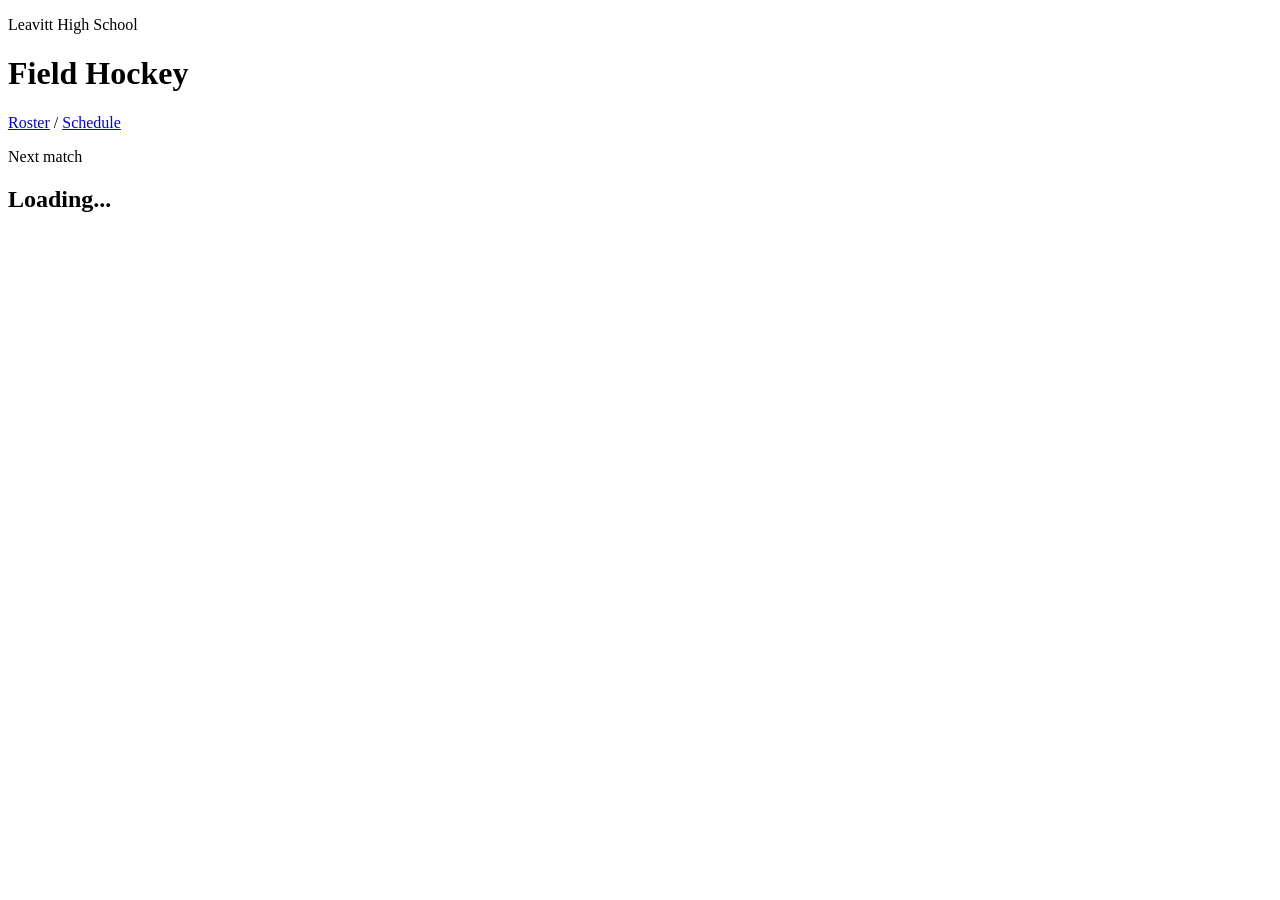
==== index.html @ 66ba46b5 "Add initial HTML structure for Leavitt Field Hockey" ====
<!DOCTYPE html>
<html lang="en">
<head>
<meta charset="UTF-8">
<title>Leavitt Field Hockey</title>

<link rel="preconnect" href="https://fonts.googleapis.com">
<link rel="preconnect" href="https://fonts.gstatic.com" crossorigin>
<link href="https://fonts.googleapis.com/css2?family=M+PLUS+Rounded+1c&family=Oswald:wght@200..700&display=swap" rel="stylesheet">

<link rel="stylesheet" href="style.css">
</head>
<body>

<header>
  <div class="header-inner">
    <p class="eyebrow">Leavitt High School</p>
    <h1>Field Hockey</h1>
    <nav>
      <a href="roster.html">Roster</a>
      <span class="divider">/</span>
      <a href="schedule.html">Schedule</a>
    </nav>
  </div>
</header>

<section class="next-game">
  <p class="eyebrow">Next match</p>
  <h2>Loading...</h2>
  <p class="game-meta"></p>
</section>

<section class="photo-strip">
</section>

<script src="next-game.js"></script>
<script src="photo-strip.js"></script>

</body>
</html>
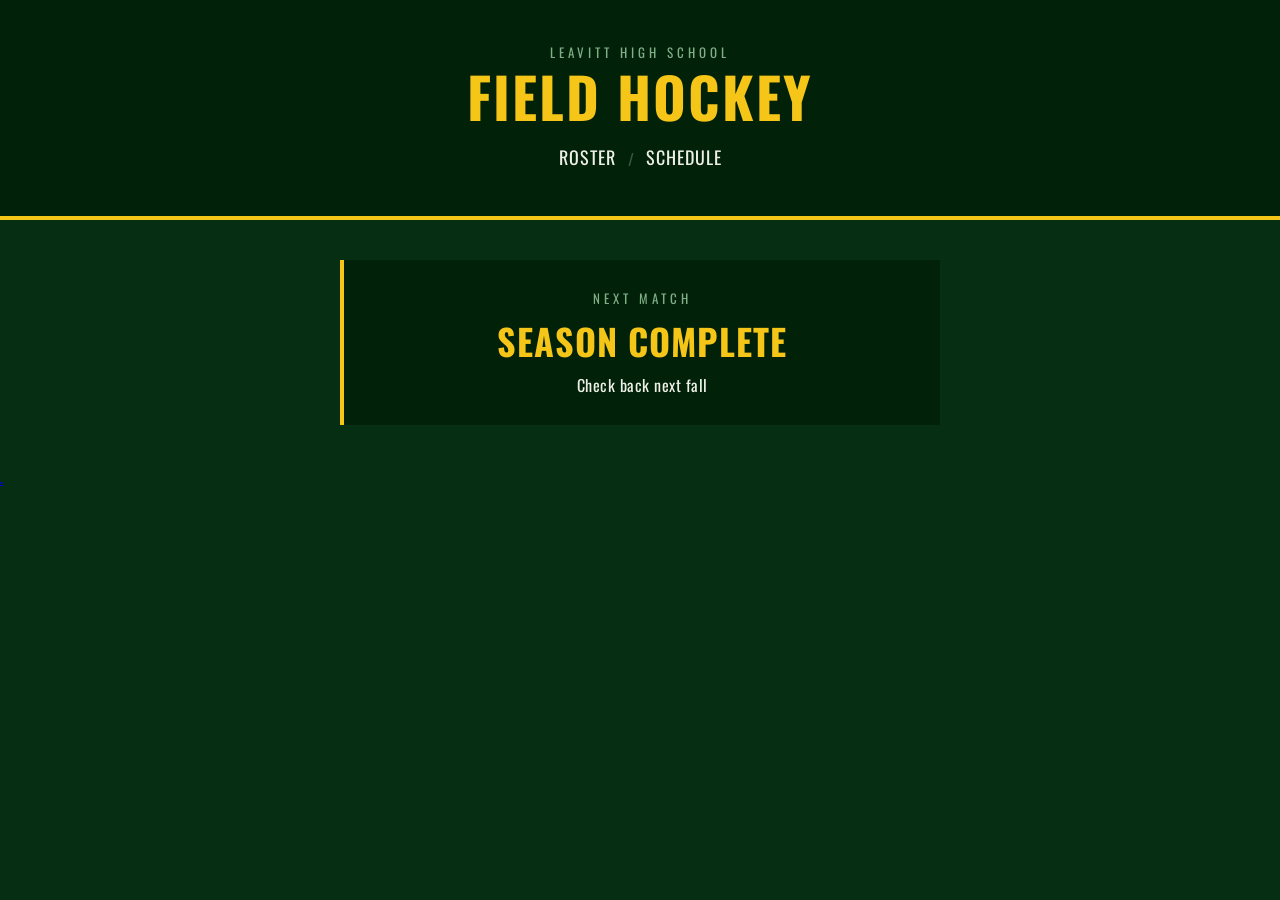
==== commit aa3c25e4: "Update index.html" ====
--- a/index.html
+++ b/index.html
@@ -36,5 +36,8 @@
 <script src="next-game.js"></script>
 <script src="photo-strip.js"></script>
 
+
+<a class="credits" href="https://aehast11.vercel.app/">.</a>
 </body>
 </html>
+
--- a/style.css
+++ b/style.css
@@ -0,0 +1,125 @@
+* {
+  margin: 0;
+  padding: 0;
+  box-sizing: border-box;
+}
+
+body {
+  background-color: #062e12;
+  font-family: 'Oswald', sans-serif;
+}
+
+header {
+  background-color: #022109;
+  width: 100%;
+  min-height: 220px;
+  border-bottom: 4px solid #f5c518;
+  display: flex;
+  align-items: center;
+  justify-content: center;
+}
+
+.header-inner {
+  display: flex;
+  flex-direction: column;
+  align-items: center;
+  gap: 6px;
+  text-align: center;
+  padding: 32px 20px;
+}
+
+.eyebrow {
+  color: #7fae87;
+  font-size: 13px;
+  font-weight: 400;
+  letter-spacing: 4px;
+  text-transform: uppercase;
+}
+
+h1 {
+  color: #f5c518;
+  font-size: 56px;
+  font-weight: 700;
+  letter-spacing: 2px;
+  text-transform: uppercase;
+  line-height: 1;
+}
+
+nav {
+  margin-top: 14px;
+  display: flex;
+  align-items: center;
+  gap: 12px;
+}
+
+nav a {
+  color: #eef0e8;
+  font-size: 18px;
+  font-weight: 400;
+  letter-spacing: 1px;
+  text-transform: uppercase;
+  text-decoration: none;
+  padding-bottom: 2px;
+  border-bottom: 2px solid transparent;
+  transition: color 0.15s ease, border-color 0.15s ease;
+}
+
+nav a:hover {
+  color: #f5c518;
+  border-bottom-color: #f5c518;
+}
+
+.divider {
+  color: #3b5a41;
+  font-size: 16px;
+}
+
+.next-game {
+  background-color: #022109;
+  border-left: 4px solid #f5c518;
+  max-width: 600px;
+  margin: 40px auto;
+  padding: 28px 32px;
+  text-align: center;
+}
+
+.next-game h2 {
+  color: #f5c518;
+  font-size: 36px;
+  font-weight: 700;
+  text-transform: uppercase;
+  letter-spacing: 1px;
+  margin: 6px 0;
+}
+
+.next-game .game-meta {
+  color: #eef0e8;
+  font-size: 16px;
+  letter-spacing: 0.5px;
+}
+
+.photo-strip {
+  position: relative;
+  width: 100%;
+  max-width: 900px;
+  height: 340px;
+  margin: 48px auto;
+  background-color: #022109;
+  border-left: 4px solid #f5c518;
+  overflow: hidden;
+}
+
+.photo-strip-img {
+  position: absolute;
+  top: 0;
+  left: 0;
+  width: 100%;
+  height: 100%;
+  object-fit: cover;
+  opacity: 0;
+  transition: opacity 1s ease;
+}
+
+.photo-strip-img.is-active {
+  opacity: 1;
+}
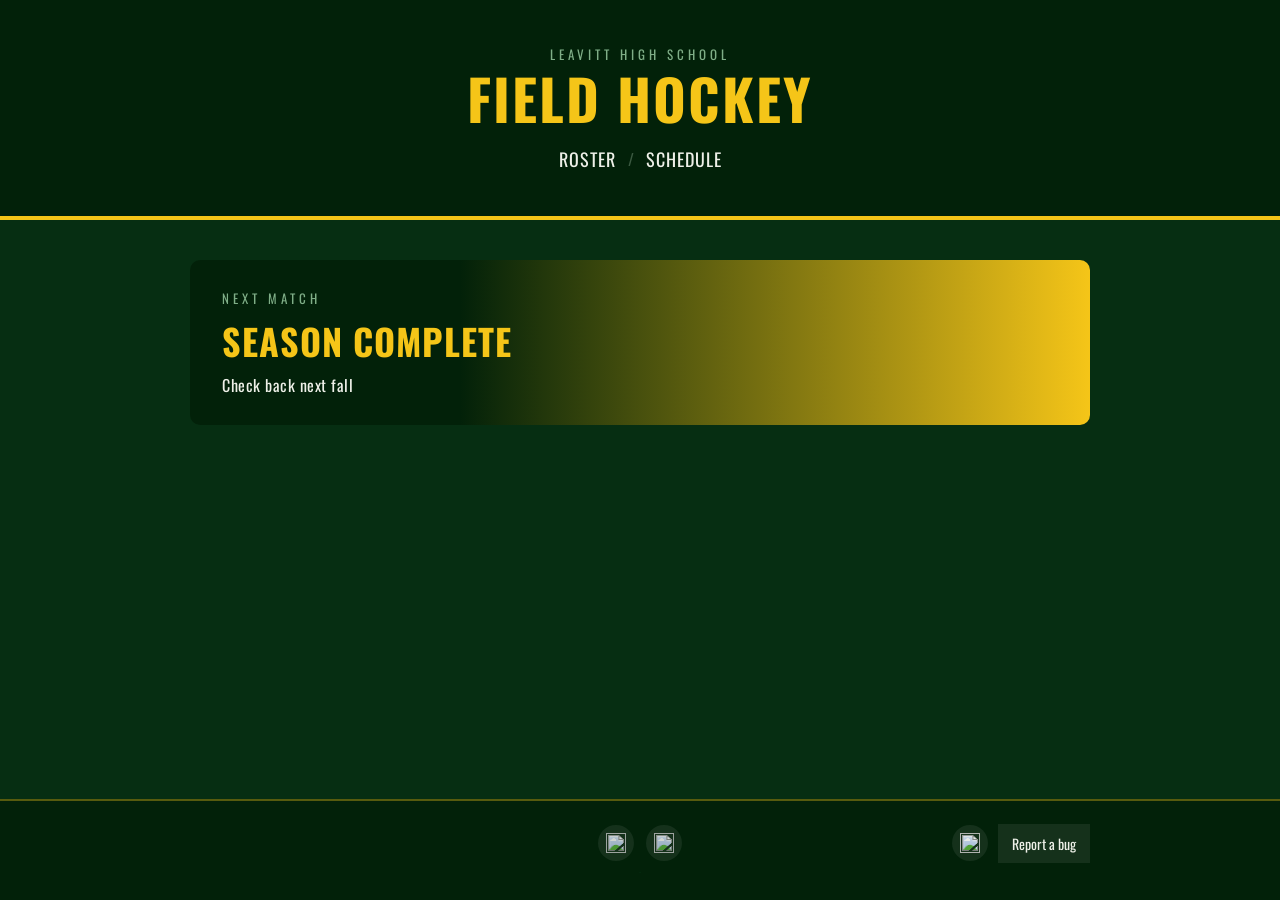
==== commit 5bcda952: "Add files via upload" ====
--- a/index.html
+++ b/index.html
@@ -25,19 +25,51 @@
 </header>
 
 <section class="next-game">
-  <p class="eyebrow">Next match</p>
-  <h2>Loading...</h2>
-  <p class="game-meta"></p>
+  <div class="next-game-content">
+    <p class="eyebrow">Next match</p>
+    <h2>Loading...</h2>
+    <p class="game-meta"></p>
+  </div>
+
+  <div class="game-icons">
+    <button class="icons"></button>
+    <button class="icons bell-icon"></button>
+  </div>
+
 </section>
 
 <section class="photo-strip">
 </section>
 
+
 <script src="next-game.js"></script>
 <script src="photo-strip.js"></script>
 
+<footer>
+  <div class="footer-content">
+    <div class="social-media" aria-label="Social media">
+      <a href="https://www.instagram.com/lahs_fhock/" aria-label="Instagram">
+        <img src="https://cdn-icons-png.flaticon.com/128/1051/1051364.png" alt="">
+      </a>
+      <a href="https://www.tiktok.com/@leavitt_fhock" aria-label="TikTok">
+        <img src="https://cdn-icons-png.flaticon.com/128/3046/3046125.png" alt="">
+      </a>
+    </div>
+    <div class="footer-tools">
+      <a class="github-link" href="https://github.com/Aehast11" aria-label="GitHub">
+        <img src="https://cdn-icons-png.flaticon.com/128/1051/1051377.png" alt="">
+      </a>
+      <details class="bug-report">
+        <summary>Report a bug</summary>
+        <a href="mailto:aehast11@azlus.com">aehast11@azlus.com</a>
+      </details>
+    </div>
+  </div>
+  <a class="credits" href="https://aehast11.vercel.app/">.</a>
+</footer>
 
-<a class="credits" href="https://aehast11.vercel.app/">.</a>
 </body>
 </html>
 
+<!-- work of aehast11 -->
+
--- a/style.css
+++ b/style.css
@@ -7,6 +7,9 @@
 body {
   background-color: #062e12;
   font-family: 'Oswald', sans-serif;
+  min-height: 100vh;
+  display: flex;
+  flex-direction: column;
 }
 
 header {
@@ -59,14 +62,130 @@
   letter-spacing: 1px;
   text-transform: uppercase;
   text-decoration: none;
-  padding-bottom: 2px;
-  border-bottom: 2px solid transparent;
-  transition: color 0.15s ease, border-color 0.15s ease;
+  transition: color 0.15s ease;
 }
 
 nav a:hover {
   color: #f5c518;
-  border-bottom-color: #f5c518;
+}
+
+.social-media {
+  display: flex;
+  gap: 12px;
+}
+
+.social-media a {
+  display: grid;
+  place-items: center;
+  width: 36px;
+  height: 36px;
+  border-radius: 50%;
+  background-color: rgba(238, 240, 232, 0.08);
+  transition: background-color 0.15s ease, transform 0.15s ease;
+}
+
+.social-media a:hover,
+.social-media a:focus-visible {
+  background-color: rgba(245, 197, 24, 0.2);
+  transform: translateY(-2px);
+}
+
+.social-media img {
+  width: 20px;
+  height: 20px;
+  object-fit: contain;
+  opacity: 0.8;
+}
+
+footer {
+  display: flex;
+  flex-direction: column;
+  align-items: center;
+  width: 100%;
+  margin-top: auto;
+  padding: 24px 20px;
+  background-color: #022109;
+  border-top: 2px solid rgba(245, 197, 24, 0.35);
+}
+
+.footer-content {
+  position: relative;
+  display: flex;
+  align-items: center;
+  justify-content: center;
+  width: 100%;
+  max-width: 900px;
+  gap: 24px;
+}
+
+.footer-tools {
+  position: absolute;
+  right: 0;
+  display: flex;
+  align-items: center;
+  gap: 10px;
+}
+
+.github-link {
+  display: grid;
+  place-items: center;
+  width: 36px;
+  height: 36px;
+  border-radius: 50%;
+  background-color: rgba(238, 240, 232, 0.08);
+  transition: background-color 0.15s ease, transform 0.15s ease;
+}
+
+.github-link:hover,
+.github-link:focus-visible {
+  background-color: rgba(245, 197, 24, 0.2);
+  transform: translateY(-2px);
+}
+
+.github-link img {
+  width: 20px;
+  height: 20px;
+  object-fit: contain;
+  opacity: 0.9;
+}
+
+.bug-report {
+  position: relative;
+  color: #fff;
+}
+
+.bug-report summary {
+  padding: 9px 14px;
+  background-color: rgba(238, 240, 232, 0.08);
+  color: #eef0e8;
+  font-size: 14px;
+  cursor: pointer;
+  list-style: none;
+  transition: background-color 0.15s ease;
+}
+
+.bug-report summary:hover {
+  background-color: rgba(245, 197, 24, 0.2);
+}
+
+.bug-report summary::-webkit-details-marker {
+  display: none;
+}
+
+.bug-report a {
+  position: absolute;
+  right: 0;
+  bottom: calc(100% + 8px);
+  min-width: 190px;
+  padding: 10px 12px;
+  background-color: #022109;
+  color: #eef0e8;
+  font-size: 13px;
+  text-decoration: none;
+}
+
+.bug-report a:hover {
+  color: #f5c518;
 }
 
 .divider {
@@ -75,12 +194,27 @@
 }
 
 .next-game {
-  background-color: #022109;
-  border-left: 4px solid #f5c518;
-  max-width: 600px;
+  background: linear-gradient(to right, #022109 30%, #f5c518 );
+  width: 90%;
+  max-width: 900px;
   margin: 40px auto;
   padding: 28px 32px;
-  text-align: center;
+  display: flex;
+  align-items: center;
+  justify-content: space-between;
+  gap: 24px;
+  text-align: left;
+  border-radius: 10px;
+}
+
+.next-game-content {
+  min-width: 0;
+}
+
+.game-icons {
+  display: flex;
+  flex-shrink: 0;
+  gap: 10px;
 }
 
 .next-game h2 {
@@ -105,8 +239,9 @@
   height: 340px;
   margin: 48px auto;
   background-color: #022109;
-  border-left: 4px solid #f5c518;
+  border: 3px solid #f5c518;
   overflow: hidden;
+  border-radius: 10px;
 }
 
 .photo-strip-img {
@@ -123,3 +258,126 @@
 .photo-strip-img.is-active {
   opacity: 1;
 }
+
+.credits{
+  font-size:10px;
+  text-decoration: none;
+  color: #062e12;
+}
+
+.px {
+  height: 516px;
+  width: 516px;
+  color: rgb(236, 226, 226);
+}
+
+.icons{
+  position: relative;
+  height: 64px;
+  width: 64px;
+  padding: 0;
+  border: none;
+  background: transparent;
+  border-radius: 50%;
+  cursor: pointer;
+  transition: background-color 0.15s ease;
+}
+
+.icons:hover,
+.icons:focus-visible {
+  background-color: rgba(245, 197, 24, 0.18);
+}
+
+.icons:active {
+  background-color: rgba(245, 197, 24, 0.32);
+}
+
+.icons::before {
+  content: '';
+  position: absolute;
+  inset: 10px;
+  background-image: url('https://cdn-icons-png.flaticon.com/128/10156/10156100.png');
+  background-size: contain;
+  background-repeat: no-repeat;
+  background-position: center;
+  opacity: 0.72;
+}
+
+.bell-icon::before {
+  background-image: url('https://cdn-icons-png.flaticon.com/512/1827/1827347.png');
+}
+
+@media (max-width: 520px) {
+  .footer-content {
+    gap: 16px;
+  }
+
+  .footer-tools {
+    position: static;
+  }
+
+  .next-game {
+    align-items: flex-start;
+    padding: 24px;
+  }
+
+  .game-icons {
+    flex-direction: column;
+  }
+}
+
+
+
+.recent-news {
+  width: 90%;
+  max-width: 600px;
+  margin: 30px auto;
+  color: #fff;
+}
+
+.recent-news h2 {
+  font-family: 'Oswald', sans-serif;
+  font-size: 1.5rem;
+  margin-bottom: 12px;
+  letter-spacing: 0.5px;
+}
+
+.news-grid {
+  display: flex;
+  flex-direction: column;
+  gap: 12px;
+}
+
+.news-card {
+  background: rgba(255, 255, 255, 0.05);
+  border: 1px solid rgba(212, 175, 55, 0.3); 
+  border-radius: 12px;
+  padding: 16px;
+  text-decoration: none;
+  color: inherit;
+  transition: background 0.2s ease, border-color 0.2s ease;
+}
+
+.news-card:hover {
+  background: rgba(255, 255, 255, 0.08);
+  border-color: #d4af37;
+}
+
+.news-date {
+  font-size: 0.8rem;
+  color: #d4af37;
+  text-transform: uppercase;
+  letter-spacing: 1px;
+}
+
+.news-card h3 {
+  font-family: 'Oswald', sans-serif;
+  font-size: 1.1rem;
+  margin: 6px 0 4px 0;
+}
+
+.news-card p {
+  font-size: 0.9rem;
+  color: #ccc;
+  margin: 0;
+}
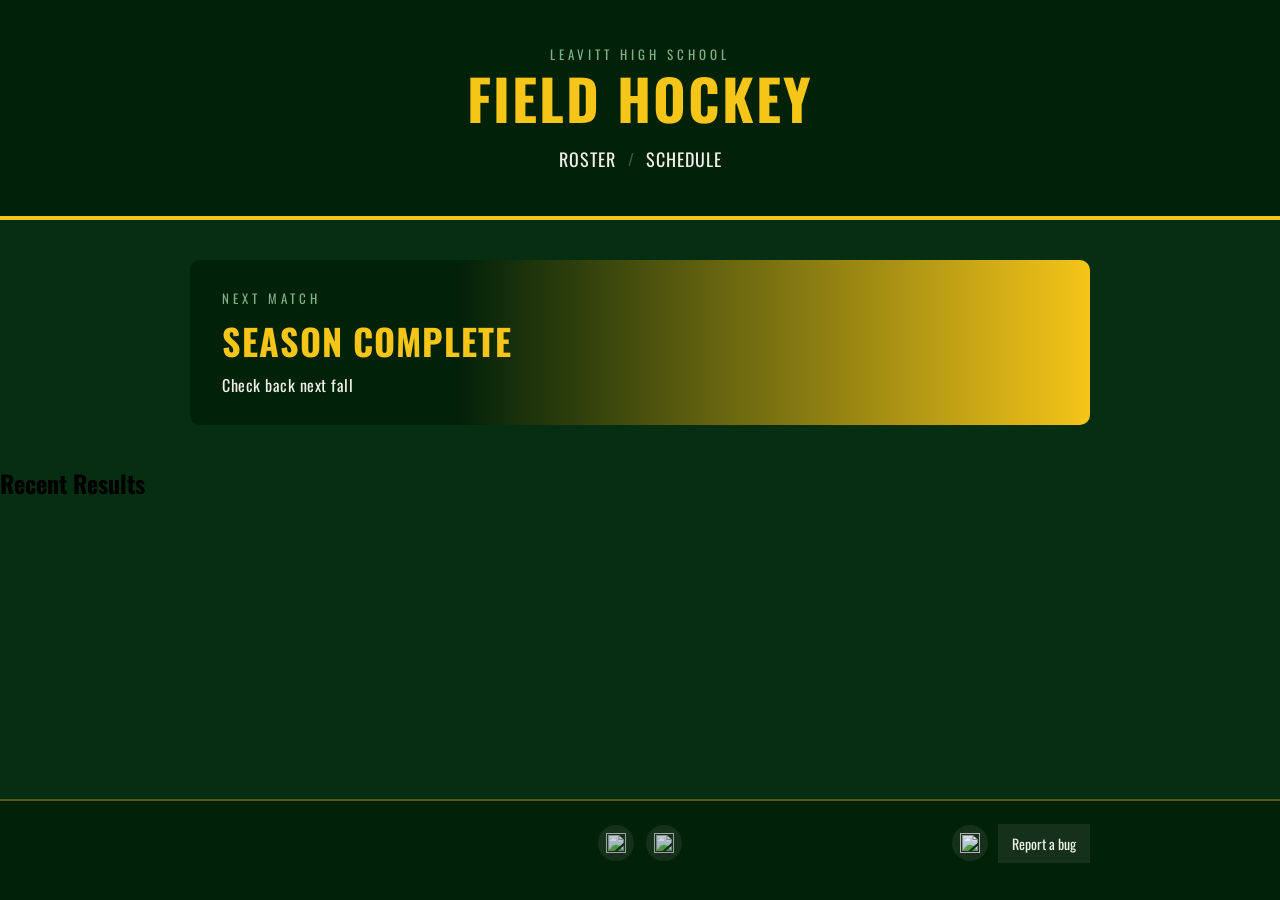
==== commit 0f3ba680: "Add calendar and reminder buttons to index.html" ====
--- a/index.html
+++ b/index.html
@@ -32,8 +32,14 @@
   </div>
 
   <div class="game-icons">
-    <button class="icons"></button>
-    <button class="icons bell-icon"></button>
+    <div class="calendar-wrap">
+      <button class="icons" id="calendar-btn" type="button" aria-label="Add to calendar" title="Add to calendar"></button>
+      <div class="calendar-menu" id="calendar-menu" hidden>
+        <a class="calendar-menu-option" id="google-cal-link" href="#" target="_blank" rel="noopener">Google Calendar</a>
+        <button class="calendar-menu-option" id="ics-cal-btn" type="button">Apple / Outlook (.ics)</button>
+      </div>
+    </div>
+    <button class="icons bell-icon" id="remind-btn" type="button" aria-label="Save reminder" title="Save reminder"></button>
   </div>
 
 </section>
@@ -41,9 +47,14 @@
 <section class="photo-strip">
 </section>
 
+<section class="recent-results">
+  <h2>Recent Results</h2>
+  <div class="results-list"></div>
+</section>
 
 <script src="next-game.js"></script>
 <script src="photo-strip.js"></script>
+<script src="recent-results.js"></script>
 
 <footer>
   <div class="footer-content">
@@ -72,4 +83,3 @@
 </html>
 
 <!-- work of aehast11 -->
-
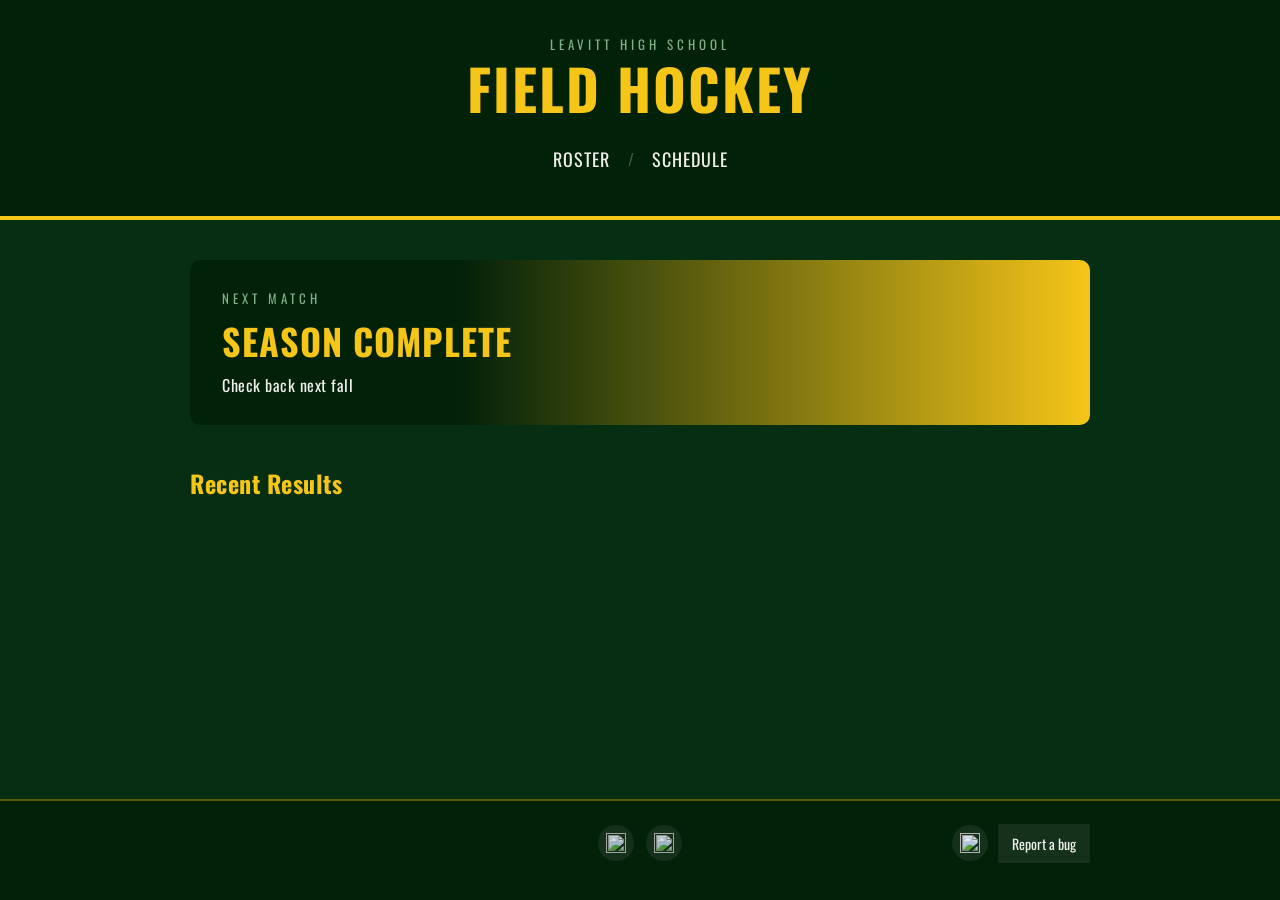
==== commit 9b645fd1: "Add files via upload" ====
--- a/index.html
+++ b/index.html
@@ -2,6 +2,7 @@
 <html lang="en">
 <head>
 <meta charset="UTF-8">
+<meta name="viewport" content="width=device-width, initial-scale=1.0">
 <title>Leavitt Field Hockey</title>
 
 <link rel="preconnect" href="https://fonts.googleapis.com">
@@ -82,4 +83,4 @@
 </body>
 </html>
 
-<!-- work of aehast11 -->
+<!-- work of aehast11 -->
--- a/style.css
+++ b/style.css
@@ -62,6 +62,7 @@
   letter-spacing: 1px;
   text-transform: uppercase;
   text-decoration: none;
+  padding: 10px 6px;
   transition: color 0.15s ease;
 }
 
@@ -307,6 +308,156 @@
   background-image: url('https://cdn-icons-png.flaticon.com/512/1827/1827347.png');
 }
 
+.calendar-wrap {
+  position: relative;
+}
+
+.calendar-menu {
+  position: absolute;
+  top: calc(100% + 8px);
+  right: 0;
+  z-index: 20;
+  display: flex;
+  flex-direction: column;
+  min-width: 190px;
+  background-color: #022109;
+  border: 1px solid rgba(245, 197, 24, 0.4);
+  border-radius: 8px;
+  overflow: hidden;
+  box-shadow: 0 8px 20px rgba(0, 0, 0, 0.35);
+}
+
+.calendar-menu[hidden] {
+  display: none;
+}
+
+.calendar-menu-option {
+  padding: 10px 14px;
+  background: transparent;
+  border: none;
+  color: #eef0e8;
+  font-family: 'Oswald', sans-serif;
+  font-size: 14px;
+  text-align: left;
+  text-decoration: none;
+  cursor: pointer;
+  transition: background-color 0.15s ease;
+}
+
+.calendar-menu-option:hover,
+.calendar-menu-option:focus-visible {
+  background-color: rgba(245, 197, 24, 0.18);
+}
+
+.calendar-menu-option + .calendar-menu-option {
+  border-top: 1px solid rgba(245, 197, 24, 0.15);
+}
+
+.recent-results {
+  width: 90%;
+  max-width: 900px;
+  margin: 0 auto 48px;
+  color: #eef0e8;
+}
+
+.recent-results h2 {
+  font-family: 'Oswald', sans-serif;
+  font-size: 1.5rem;
+  letter-spacing: 0.5px;
+  color: #f5c518;
+  margin-bottom: 12px;
+}
+
+.results-list {
+  display: flex;
+  flex-direction: column;
+  gap: 10px;
+}
+
+.result-row {
+  display: flex;
+  align-items: center;
+  justify-content: space-between;
+  gap: 16px;
+  padding: 14px 18px;
+  background: rgba(255, 255, 255, 0.05);
+  border-left: 4px solid #3b5a41;
+  border-radius: 8px;
+}
+
+.result-row.win {
+  border-left-color: #4caf50;
+}
+
+.result-row.loss {
+  border-left-color: #e15656;
+}
+
+.result-row.tie {
+  border-left-color: #f5c518;
+}
+
+.result-opponent {
+  display: flex;
+  flex-direction: column;
+  gap: 2px;
+  min-width: 0;
+}
+
+.result-opponent .vs-line {
+  font-weight: 600;
+  font-size: 15px;
+}
+
+.result-opponent .result-date {
+  font-size: 12px;
+  color: #a7bfa9;
+  letter-spacing: 0.5px;
+}
+
+.result-score {
+  display: flex;
+  align-items: center;
+  gap: 10px;
+  flex-shrink: 0;
+}
+
+.result-badge {
+  font-size: 11px;
+  font-weight: 700;
+  letter-spacing: 1px;
+  padding: 3px 8px;
+  border-radius: 4px;
+  background: rgba(255, 255, 255, 0.12);
+}
+
+.result-row.win .result-badge {
+  background: rgba(76, 175, 80, 0.25);
+  color: #8ee093;
+}
+
+.result-row.loss .result-badge {
+  background: rgba(225, 86, 86, 0.25);
+  color: #ffb3b3;
+}
+
+.result-row.tie .result-badge {
+  background: rgba(245, 197, 24, 0.25);
+  color: #f5c518;
+}
+
+.result-score-value {
+  font-size: 18px;
+  font-weight: 700;
+  letter-spacing: 1px;
+}
+
+.results-empty {
+  color: #a7bfa9;
+  font-size: 14px;
+  padding: 8px 2px;
+}
+
 @media (max-width: 520px) {
   .footer-content {
     gap: 16px;
@@ -317,12 +468,54 @@
   }
 
   .next-game {
-    align-items: flex-start;
-    padding: 24px;
+    align-items: center;
+    padding: 20px;
+    flex-wrap: wrap;
+    row-gap: 16px;
   }
 
   .game-icons {
-    flex-direction: column;
+    flex-direction: row;
+    gap: 14px;
+    margin-left: auto;
+  }
+
+  .icons {
+    width: 76px;
+    height: 76px;
+  }
+
+  .icons::before {
+    inset: 12px;
+  }
+
+  .calendar-menu {
+    right: auto;
+    left: 0;
+    min-width: 220px;
+  }
+
+  .result-row {
+    flex-wrap: wrap;
+  }
+
+  .social-media a,
+  .github-link {
+    width: 44px;
+    height: 44px;
+  }
+
+  .bug-report summary {
+    padding: 12px 16px;
+  }
+
+  nav {
+    gap: 20px;
+  }
+
+  nav a {
+    padding: 12px 8px;
+    font-size: 16px;
   }
 }
 
